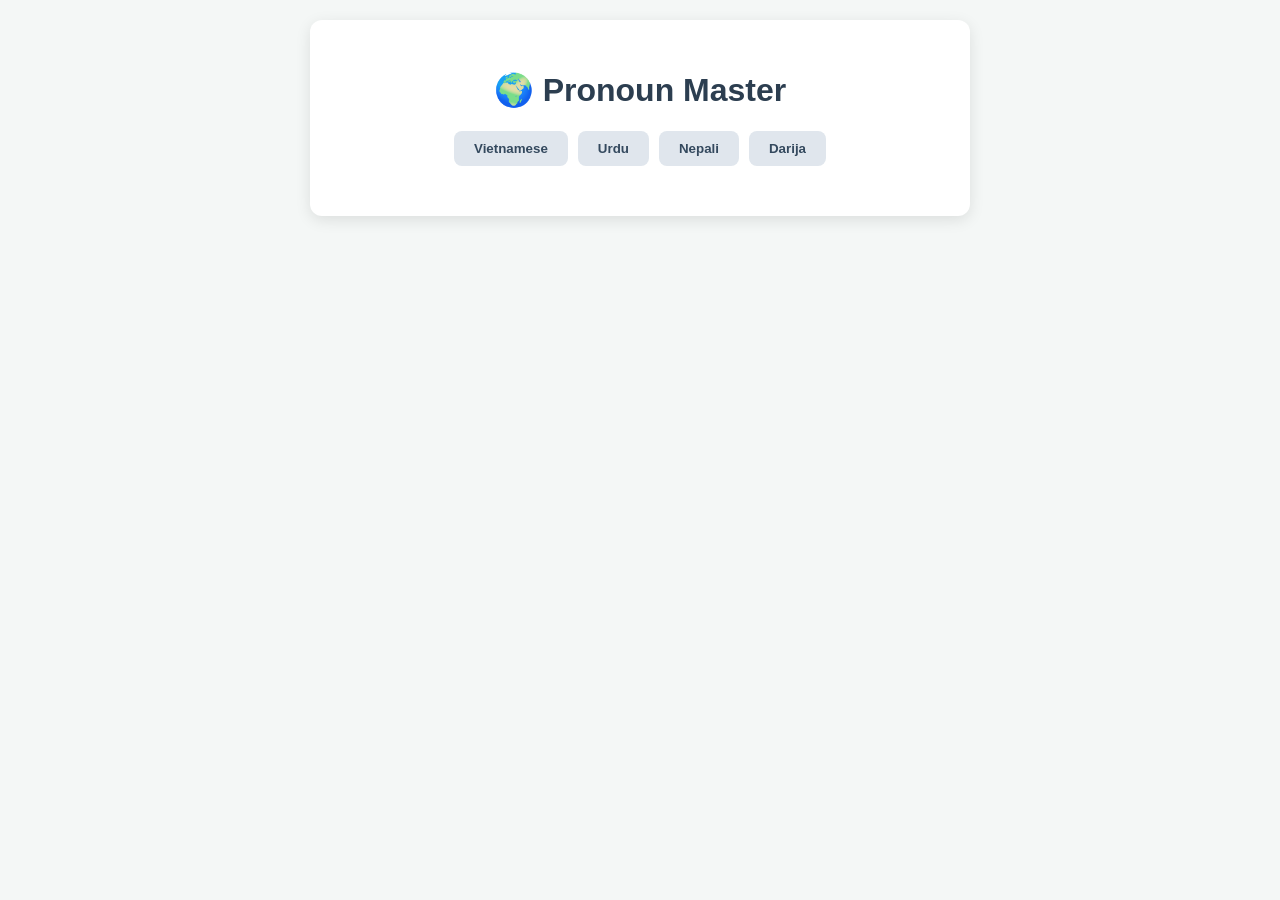
==== pronouns_game/index.html @ dc54d7d5 "feat: revise plugging data + generate the UI_v1" ====
<!DOCTYPE html>
<html lang="en">
<head>
    <meta charset="UTF-8">
    <meta name="viewport" content="width=device-width, initial-scale=1.0">
    <title>Pronoun Master Game</title>
    <style>
        body { font-family: 'Segoe UI', Tahoma, Geneva, Verdana, sans-serif; background-color: #f4f7f6; margin: 0; padding: 20px; display: flex; justify-content: center; }
        .game-container { background: white; max-width: 600px; width: 100%; border-radius: 12px; box-shadow: 0 4px 15px rgba(0,0,0,0.1); padding: 30px; }
        h1 { text-align: center; color: #2c3e50; }
        .tabs { display: flex; justify-content: center; gap: 10px; margin-bottom: 20px; flex-wrap: wrap; }
        .tab-btn { padding: 10px 20px; border: none; background: #e0e6ed; border-radius: 8px; cursor: pointer; font-weight: bold; color: #34495e; transition: 0.2s; }
        .tab-btn:hover { background: #cbd4db; }
        .tab-btn.active { background: #3498db; color: white; }
        .queue-counter { text-align: center; font-size: 14px; color: #7f8c8d; margin-bottom: 15px; font-weight: bold;}
        .scenario-box { background: #f8f9fa; padding: 20px; border-left: 5px solid #3498db; border-radius: 4px; margin-bottom: 20px; font-size: 18px; color: #2c3e50;}
        .options { display: flex; flex-direction: column; gap: 10px; }
        .option-btn { padding: 15px; text-align: left; background: white; border: 2px solid #ecf0f1; border-radius: 8px; font-size: 16px; cursor: pointer; transition: 0.2s; }
        .option-btn:hover { border-color: #3498db; background: #f0f8ff; }
        .feedback { margin-top: 20px; padding: 15px; border-radius: 8px; display: none; }
        .feedback.correct { display: block; background: #d4edda; color: #155724; border: 1px solid #c3e6cb; }
        .feedback.incorrect { display: block; background: #f8d7da; color: #721c24; border: 1px solid #f5c6cb; }
        #next-btn { display: none; width: 100%; padding: 15px; margin-top: 15px; background: #2ecc71; color: white; border: none; border-radius: 8px; font-size: 16px; cursor: pointer; font-weight: bold;}
        #next-btn:hover { background: #27ae60; }
    </style>
</head>
<body>

<div class="game-container">
    <h1>🌍 Pronoun Master</h1>
    <div class="tabs" id="language-tabs">
        </div>

    <div id="game-area" style="display:none;">
        <div class="queue-counter" id="queue-counter">Questions Remaining: 0</div>
        <div class="scenario-box" id="scenario-text">Loading scenario...</div>
        
        <div class="options" id="options-container">
            </div>

        <div class="feedback" id="feedback-box"></div>
        <button id="next-btn" onclick="nextQuestion()">Next Question ➡️</button>
    </div>
    
    <div id="loading-msg" style="text-align:center; color:#7f8c8d;">Loading Graph Data...</div>
</div>

<script src="graph_export/graph_data.js"></script>

<script>
    let graphNodes = [];
    let graphEdges = [];
    let currentQueue = [];
    let currentQuestion = null;
    let availableLanguages = ["Vietnamese", "Urdu", "Nepali", "Darija"]; 

    // 1. Initialize Data
    window.onload = function() {
        if (typeof myGraphData !== 'undefined') {
            graphNodes = myGraphData.nodes || [];
            
            // THE FIX: Automatically handle both older and newer versions of NetworkX!
            graphEdges = myGraphData.links || myGraphData.edges || []; 
            
            document.getElementById('loading-msg').style.display = 'none';
            setupTabs();
        } else {
            document.getElementById('loading-msg').innerHTML = "❌ Error: Could not load graph_data.js. Check your folder structure!";
        }
    };

    function setupTabs() {
        const tabsContainer = document.getElementById('language-tabs');
        availableLanguages.forEach(lang => {
            let btn = document.createElement('button');
            btn.className = 'tab-btn';
            btn.innerText = lang;
            btn.onclick = () => startGame(lang, btn);
            tabsContainer.appendChild(btn);
        });
    }

    function startGame(language, btnElement) {
        document.querySelectorAll('.tab-btn').forEach(b => b.classList.remove('active'));
        btnElement.classList.add('active');
        document.getElementById('game-area').style.display = 'block';
        document.getElementById('feedback-box').style.display = 'none';
        document.getElementById('next-btn').style.display = 'none';
        
        // Safety net: Catch any future silent crashes!
        try {
            const langInstances = graphNodes.filter(n => n.type === 'instance' && n.language === language);
            
            if(langInstances.length === 0) {
                document.getElementById('scenario-text').innerText = "No data found for this language in the graph!";
                document.getElementById('options-container').innerHTML = "";
                return;
            }

            let questionPool = [];
            graphEdges.forEach(edge => {
                // Another safety fix: Some JSON formats embed the ID inside an object
                const instanceId = typeof edge.target === 'object' ? edge.target.id : edge.target; 
                const schemaPath = typeof edge.source === 'object' ? edge.source.id : edge.source; 
                
                const instanceNode = langInstances.find(n => n.id === instanceId);
                if(instanceNode) {
                    questionPool.push({
                        path: schemaPath,
                        instance: instanceNode
                    });
                }
            });

            questionPool.sort(() => 0.5 - Math.random());
            currentQueue = questionPool.slice(0, 5);
            
            loadNextInQueue();
            
        } catch (error) {
            console.error("Game Engine Error:", error);
            document.getElementById('scenario-text').innerHTML = "<b>⚠️ Oops! A script error occurred.</b><br>Right-click the page, click 'Inspect', and check the Console tab for details.";
            document.getElementById('options-container').innerHTML = "";
        }
    }

    function generateScenarioText(pathString) {
        if (!pathString) return "Unknown scenario";
        const parts = pathString.split(' - ');
        if(parts.length < 4) return pathString;
        const age = parts[0], addr = parts[1], social = parts[2], spk = parts[3];

        let spkStr = spk.includes("Male") ? "You (male)" : (spk.includes("Female") ? "You (female)" : "You");
        let addrStr = addr === "Male" ? "a male" : (addr === "Female" ? "a female" : "someone");
        
        // 🌟 FIX 1: Highly descriptive generation text!
        let ageStr = "";
        if(age.includes("Younger")) ageStr = "who is younger than you";
        else if(age.includes("Older (same")) ageStr = "slightly older than you (like a senior student or older sibling)";
        else if(age.includes("Middle-aged")) ageStr = "who is middle-aged (like an uncle/aunt)";
        else if(age.includes("Senior")) ageStr = "who is a senior citizen (grandparent's generation)";
        else ageStr = "who is exactly the same age as you";

        let socialStr = social === "Formal" ? "in a formal/polite setting." : (social === "Informal" ? "in a casual/friendly setting." : "in a neutral setting.");

        return `${spkStr} are talking to ${addrStr} ${ageStr}, ${socialStr}`;
    }

    function generateSmartHint(correctPath, wrongPath) {
        if(!correctPath || !wrongPath || correctPath === wrongPath) return "Hint: This is an alternate term, but it might not be the most common fit here.";
        
        const correctParts = correctPath.split(' - ');
        const wrongParts = wrongPath.split(' - ');
        
        let hints = [];
        
        // 🌟 FIX 2: Compound hints that catch EVERY mistake at once!
        if(correctParts[0] !== wrongParts[0]) hints.push("wrong <b>AGE group</b>");
        if(correctParts[1] !== wrongParts[1]) hints.push("wrong <b>ADDRESSEE GENDER</b>");
        if(correctParts[2] !== wrongParts[2]) hints.push("wrong <b>SOCIAL CONTEXT</b> (formal vs casual)");
        if(correctParts[3] !== wrongParts[3]) hints.push("wrong <b>SPEAKER GENDER</b>");
        
        if(hints.length > 0) {
            return "💡 <b>Hint:</b> You chose a pronoun with the " + hints.join(" AND ") + "!";
        }
        
        return "💡 Hint: Not quite the best fit for this specific context.";
    }

    function loadNextInQueue() {
        document.getElementById('feedback-box').style.display = 'none';
        document.getElementById('next-btn').style.display = 'none';
        
        if (currentQueue.length === 0) {
            document.getElementById('queue-counter').innerText = "🎉 All Done!";
            document.getElementById('scenario-text').innerHTML = "<b>Congratulations!</b> You've cleared the queue and mastered this language's pronouns.";
            document.getElementById('options-container').innerHTML = "";
            return;
        }

        document.getElementById('queue-counter').innerText = `Questions Remaining in Queue: ${currentQueue.length}`;
        currentQuestion = currentQueue[0];
        
        document.getElementById('scenario-text').innerText = generateScenarioText(currentQuestion.path);

        let options = [{
            text: `I: ${currentQuestion.instance.term_i} / You: ${currentQuestion.instance.term_you}`,
            isCorrect: true,
            path: currentQuestion.path
        }];

        const langInstances = graphNodes.filter(n => n.type === 'instance' && n.language === currentQuestion.instance.language);
        let shuffledDistractors = langInstances.sort(() => 0.5 - Math.random());
        
        for(let inst of shuffledDistractors) {
            if(options.length >= 4) break;
            if(inst.term_i !== currentQuestion.instance.term_i || inst.term_you !== currentQuestion.instance.term_you) {
                // Find what path this wrong instance belongs to for hint generation
                const wrongEdge = graphEdges.find(e => {
                    let t = typeof e.target === 'object' ? e.target.id : e.target;
                    return t === inst.id;
                });
                
                options.push({
                    text: `I: ${inst.term_i} / You: ${inst.term_you}`,
                    isCorrect: false,
                    path: wrongEdge ? (typeof wrongEdge.source === 'object' ? wrongEdge.source.id : wrongEdge.source) : ""
                });
            }
        }

        options.sort(() => 0.5 - Math.random());
        renderOptions(options);
    }

    function renderOptions(options) {
        const container = document.getElementById('options-container');
        container.innerHTML = "";
        
        options.forEach(opt => {
            let btn = document.createElement('button');
            btn.className = 'option-btn';
            btn.innerText = opt.text;
            btn.onclick = () => handleAnswer(opt, btn);
            container.appendChild(btn);
        });
    }

    function handleAnswer(selectedOption, btnElement) {
        document.querySelectorAll('.option-btn').forEach(b => b.disabled = true);
        
        const feedback = document.getElementById('feedback-box');
        feedback.style.display = 'block';

        if (selectedOption.isCorrect) {
            btnElement.style.borderColor = "#2ecc71";
            btnElement.style.backgroundColor = "#e8f8f5";
            feedback.className = "feedback correct";
            feedback.innerHTML = "<b>🎉 Correct!</b> Great job.";
            
            currentQueue.shift(); 
            document.getElementById('next-btn').style.display = 'block';
            
        } else {
            btnElement.style.borderColor = "#e74c3c";
            btnElement.style.backgroundColor = "#fdedec";
            feedback.className = "feedback incorrect";
            
            let hint = generateSmartHint(currentQuestion.path, selectedOption.path);
            feedback.innerHTML = `<b>😅 Not quite!</b><br><i>${hint}</i><br><br>Moving this question to the back of the queue.`;
            
            let failedQ = currentQueue.shift();
            currentQueue.push(failedQ);
            
            document.getElementById('next-btn').style.display = 'block';
            document.getElementById('next-btn').innerText = "Try Again Later ➡️";
        }
    }

    function nextQuestion() {
        document.getElementById('next-btn').innerText = "Next Question ➡️";
        loadNextInQueue();
    }
</script>

</body>
</html>
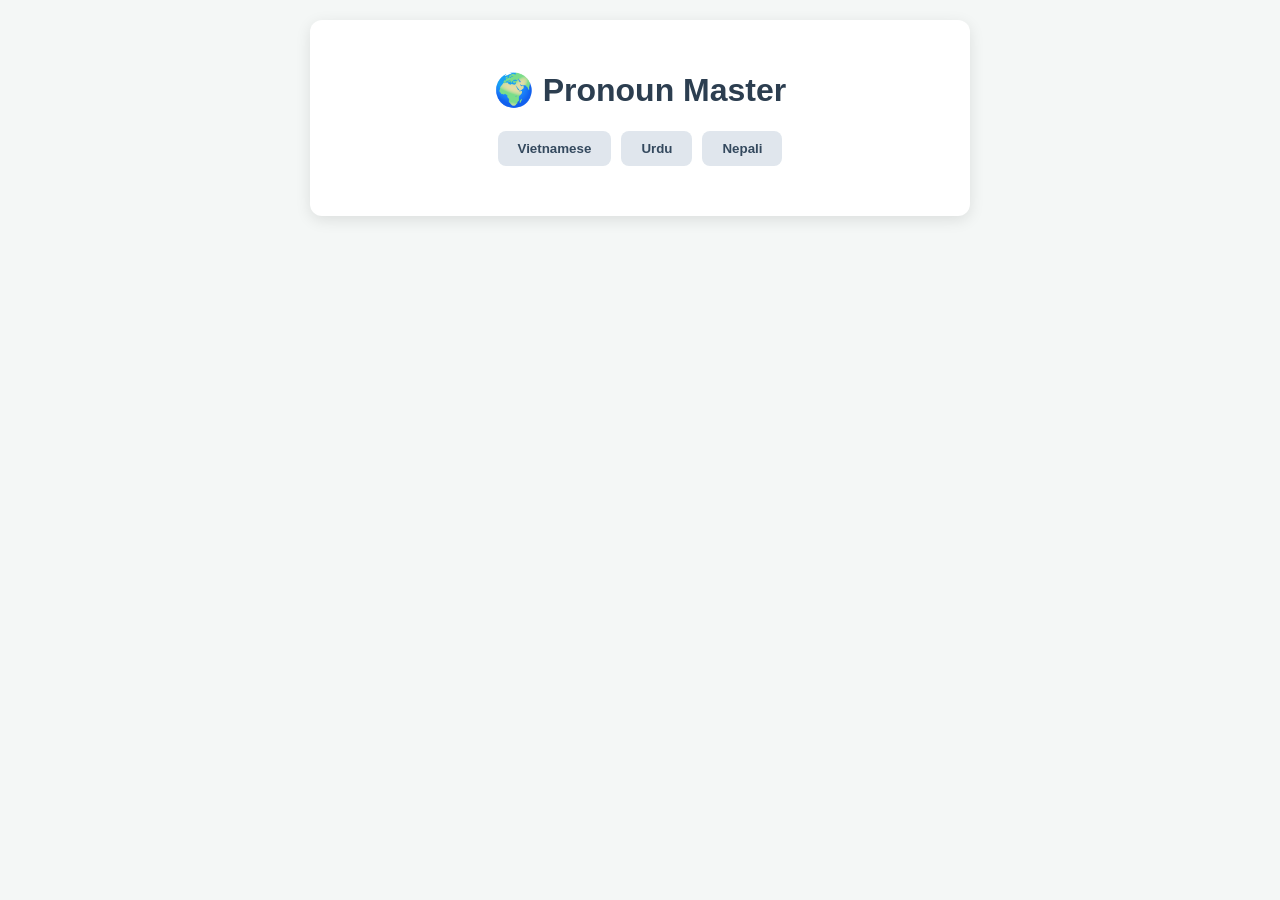
==== commit eeb8b330: "fix: update db + fix current errors + refine vocab" ====
--- a/pronouns_game/index.html
+++ b/pronouns_game/index.html
@@ -28,15 +28,13 @@
 
 <div class="game-container">
     <h1>🌍 Pronoun Master</h1>
-    <div class="tabs" id="language-tabs">
-        </div>
+    <div class="tabs" id="language-tabs"></div>
 
     <div id="game-area" style="display:none;">
         <div class="queue-counter" id="queue-counter">Questions Remaining: 0</div>
         <div class="scenario-box" id="scenario-text">Loading scenario...</div>
         
-        <div class="options" id="options-container">
-            </div>
+        <div class="options" id="options-container"></div>
 
         <div class="feedback" id="feedback-box"></div>
         <button id="next-btn" onclick="nextQuestion()">Next Question ➡️</button>
@@ -45,32 +43,33 @@
     <div id="loading-msg" style="text-align:center; color:#7f8c8d;">Loading Graph Data...</div>
 </div>
 
-<script src="graph_export/graph_data.js"></script>
+<script src="graph_export/graph_data.js?v=2"></script>
 
 <script>
     let graphNodes = [];
     let graphEdges = [];
     let currentQueue = [];
     let currentQuestion = null;
-    let availableLanguages = ["Vietnamese", "Urdu", "Nepali", "Darija"]; 
-
-    // 1. Initialize Data
+    
+    // 🌟 THE ULTIMATE TABS FIX: 
+    // Explicitly define your exact live dataset. Darija is completely removed.
+    let availableLanguages = ["Vietnamese", "Urdu", "Nepali"]; 
+
     window.onload = function() {
         if (typeof myGraphData !== 'undefined') {
             graphNodes = myGraphData.nodes || [];
-            
-            // THE FIX: Automatically handle both older and newer versions of NetworkX!
             graphEdges = myGraphData.links || myGraphData.edges || []; 
-            
             document.getElementById('loading-msg').style.display = 'none';
             setupTabs();
         } else {
-            document.getElementById('loading-msg').innerHTML = "❌ Error: Could not load graph_data.js. Check your folder structure!";
+            document.getElementById('loading-msg').innerHTML = "❌ Error: Could not load graph_data.js.";
         }
     };
 
     function setupTabs() {
         const tabsContainer = document.getElementById('language-tabs');
+        tabsContainer.innerHTML = ""; // Hard clean old rendered objects
+        
         availableLanguages.forEach(lang => {
             let btn = document.createElement('button');
             btn.className = 'tab-btn';
@@ -83,45 +82,36 @@
     function startGame(language, btnElement) {
         document.querySelectorAll('.tab-btn').forEach(b => b.classList.remove('active'));
         btnElement.classList.add('active');
+        
+        const feedbackBox = document.getElementById('feedback-box');
+        feedbackBox.style.display = 'none';
+        document.getElementById('next-btn').style.display = 'none';
+        
+        const langInstances = graphNodes.filter(n => n.type === 'instance' && n.language === language);
+        
+        // Safety Fallback: If data parsing fails or language has 0 records, do not show empty loops!
+        if(langInstances.length === 0) {
+            document.getElementById('game-area').style.display = 'block';
+            document.getElementById('queue-counter').innerText = "Questions Remaining: 0";
+            document.getElementById('scenario-text').innerHTML = `⚠️ No active pronoun pairs found in the graph for <b>${language}</b>. Ensure your Excel records are plugged and exported!`;
+            document.getElementById('options-container').innerHTML = "";
+            return;
+        }
+
         document.getElementById('game-area').style.display = 'block';
-        document.getElementById('feedback-box').style.display = 'none';
-        document.getElementById('next-btn').style.display = 'none';
-        
-        // Safety net: Catch any future silent crashes!
-        try {
-            const langInstances = graphNodes.filter(n => n.type === 'instance' && n.language === language);
-            
-            if(langInstances.length === 0) {
-                document.getElementById('scenario-text').innerText = "No data found for this language in the graph!";
-                document.getElementById('options-container').innerHTML = "";
-                return;
-            }
-
-            let questionPool = [];
-            graphEdges.forEach(edge => {
-                // Another safety fix: Some JSON formats embed the ID inside an object
-                const instanceId = typeof edge.target === 'object' ? edge.target.id : edge.target; 
-                const schemaPath = typeof edge.source === 'object' ? edge.source.id : edge.source; 
-                
-                const instanceNode = langInstances.find(n => n.id === instanceId);
-                if(instanceNode) {
-                    questionPool.push({
-                        path: schemaPath,
-                        instance: instanceNode
-                    });
-                }
-            });
-
-            questionPool.sort(() => 0.5 - Math.random());
-            currentQueue = questionPool.slice(0, 5);
-            
-            loadNextInQueue();
-            
-        } catch (error) {
-            console.error("Game Engine Error:", error);
-            document.getElementById('scenario-text').innerHTML = "<b>⚠️ Oops! A script error occurred.</b><br>Right-click the page, click 'Inspect', and check the Console tab for details.";
-            document.getElementById('options-container').innerHTML = "";
-        }
+
+        let questionPool = [];
+        graphEdges.forEach(edge => {
+            const instanceId = typeof edge.target === 'object' ? edge.target.id : edge.target; 
+            const schemaPath = typeof edge.source === 'object' ? edge.source.id : edge.source; 
+            const instanceNode = langInstances.find(n => n.id === instanceId);
+            if(instanceNode) questionPool.push({ path: schemaPath, instance: instanceNode });
+        });
+
+        // Pick up to 5 distinct scenarios
+        questionPool.sort(() => 0.5 - Math.random());
+        currentQueue = questionPool.slice(0, 5);
+        loadNextInQueue();
     }
 
     function generateScenarioText(pathString) {
@@ -133,38 +123,24 @@
         let spkStr = spk.includes("Male") ? "You (male)" : (spk.includes("Female") ? "You (female)" : "You");
         let addrStr = addr === "Male" ? "a male" : (addr === "Female" ? "a female" : "someone");
         
-        // 🌟 FIX 1: Highly descriptive generation text!
+        // ✨ THE VOCABULARY UX UPGRADE
+        // Using universal generational framing instead of subjective age labels
         let ageStr = "";
-        if(age.includes("Younger")) ageStr = "who is younger than you";
-        else if(age.includes("Older (same")) ageStr = "slightly older than you (like a senior student or older sibling)";
-        else if(age.includes("Middle-aged")) ageStr = "who is middle-aged (like an uncle/aunt)";
-        else if(age.includes("Senior")) ageStr = "who is a senior citizen (grandparent's generation)";
-        else ageStr = "who is exactly the same age as you";
-
-        let socialStr = social === "Formal" ? "in a formal/polite setting." : (social === "Informal" ? "in a casual/friendly setting." : "in a neutral setting.");
-
+        if (age.includes("Younger")) {
+            ageStr = "who is younger than you (but in your generation)";
+        } else if (age.includes("Older (same")) {
+            ageStr = "who is older than you (but in your generation)";
+        } else if (age.includes("Middle-aged")) {
+            ageStr = "who belongs to your parents' generation";
+        } else if (age.includes("Senior")) {
+            ageStr = "who belongs to your grandparents' generation";
+        } else {
+            ageStr = "who is exactly your age";
+        }
+
+        let socialStr = social === "Formal" ? "in a formal/polite setting." : (social === "Informal" ? "in a casual/friendly setting." : "in a standard, everyday setting.");
+        
         return `${spkStr} are talking to ${addrStr} ${ageStr}, ${socialStr}`;
-    }
-
-    function generateSmartHint(correctPath, wrongPath) {
-        if(!correctPath || !wrongPath || correctPath === wrongPath) return "Hint: This is an alternate term, but it might not be the most common fit here.";
-        
-        const correctParts = correctPath.split(' - ');
-        const wrongParts = wrongPath.split(' - ');
-        
-        let hints = [];
-        
-        // 🌟 FIX 2: Compound hints that catch EVERY mistake at once!
-        if(correctParts[0] !== wrongParts[0]) hints.push("wrong <b>AGE group</b>");
-        if(correctParts[1] !== wrongParts[1]) hints.push("wrong <b>ADDRESSEE GENDER</b>");
-        if(correctParts[2] !== wrongParts[2]) hints.push("wrong <b>SOCIAL CONTEXT</b> (formal vs casual)");
-        if(correctParts[3] !== wrongParts[3]) hints.push("wrong <b>SPEAKER GENDER</b>");
-        
-        if(hints.length > 0) {
-            return "💡 <b>Hint:</b> You chose a pronoun with the " + hints.join(" AND ") + "!";
-        }
-        
-        return "💡 Hint: Not quite the best fit for this specific context.";
     }
 
     function loadNextInQueue() {
@@ -180,33 +156,70 @@
 
         document.getElementById('queue-counter').innerText = `Questions Remaining in Queue: ${currentQueue.length}`;
         currentQuestion = currentQueue[0];
-        
         document.getElementById('scenario-text').innerText = generateScenarioText(currentQuestion.path);
 
+        const cleanText = (str) => str ? str.replace(/\s+/g, ' ').trim() : "";
+        let correctText = cleanText(`I: ${currentQuestion.instance.term_i} / You: ${currentQuestion.instance.term_you}`);
+        
         let options = [{
-            text: `I: ${currentQuestion.instance.term_i} / You: ${currentQuestion.instance.term_you}`,
+            text: correctText,
             isCorrect: true,
             path: currentQuestion.path
         }];
 
+        // 🌟 THE ABSOLUTE DEDUPLICATOR
+        // This removes ALL spaces and makes it lowercase. 
+        // "तपाईं (tapai) and हजुर" becomes "तपाईं(tapai)andहजुर"
+        // This guarantees that invisible spaces or Excel formatting cannot trick the game!
+        const normalize = (str) => str.replace(/\s+/g, '').toLowerCase();
+        
+        let seenKeys = new Set();
+        seenKeys.add(normalize(correctText));
+
         const langInstances = graphNodes.filter(n => n.type === 'instance' && n.language === currentQuestion.instance.language);
         let shuffledDistractors = langInstances.sort(() => 0.5 - Math.random());
         
         for(let inst of shuffledDistractors) {
             if(options.length >= 4) break;
-            if(inst.term_i !== currentQuestion.instance.term_i || inst.term_you !== currentQuestion.instance.term_you) {
-                // Find what path this wrong instance belongs to for hint generation
-                const wrongEdge = graphEdges.find(e => {
-                    let t = typeof e.target === 'object' ? e.target.id : e.target;
-                    return t === inst.id;
-                });
-                
-                options.push({
-                    text: `I: ${inst.term_i} / You: ${inst.term_you}`,
-                    isCorrect: false,
-                    path: wrongEdge ? (typeof wrongEdge.source === 'object' ? wrongEdge.source.id : wrongEdge.source) : ""
-                });
-            }
+            
+            let newText = cleanText(`I: ${inst.term_i} / You: ${inst.term_you}`);
+            let newKey = normalize(newText);
+            
+            // 🌟 STRICT CHECK: If we have seen these exact characters before, skip it!
+            if (seenKeys.has(newKey)) continue;
+            
+            seenKeys.add(newKey); // Add to our tracking list
+
+            const possibleEdges = graphEdges.filter(e => {
+                let t = typeof e.target === 'object' ? e.target.id : e.target;
+                return t === inst.id;
+            });
+            
+            if(possibleEdges.length === 0) continue;
+
+            let bestEdge = possibleEdges[0];
+            let maxMatches = -1;
+            const correctParts = currentQuestion.path.split(' - ');
+            
+            possibleEdges.forEach(e => {
+                let s = typeof e.source === 'object' ? e.source.id : e.source;
+                let wrongParts = s.split(' - ');
+                let matches = 0;
+                if(wrongParts[0] === correctParts[0]) matches++; 
+                if(wrongParts[1] === correctParts[1]) matches++; 
+                if(wrongParts[2] === correctParts[2]) matches++; 
+                if(wrongParts[3] === correctParts[3]) matches++; 
+                if(matches > maxMatches) {
+                    maxMatches = matches;
+                    bestEdge = e;
+                }
+            });
+            
+            options.push({
+                text: newText,
+                isCorrect: false,
+                path: typeof bestEdge.source === 'object' ? bestEdge.source.id : bestEdge.source
+            });
         }
 
         options.sort(() => 0.5 - Math.random());
@@ -228,7 +241,6 @@
 
     function handleAnswer(selectedOption, btnElement) {
         document.querySelectorAll('.option-btn').forEach(b => b.disabled = true);
-        
         const feedback = document.getElementById('feedback-box');
         feedback.style.display = 'block';
 
@@ -237,21 +249,16 @@
             btnElement.style.backgroundColor = "#e8f8f5";
             feedback.className = "feedback correct";
             feedback.innerHTML = "<b>🎉 Correct!</b> Great job.";
-            
             currentQueue.shift(); 
             document.getElementById('next-btn').style.display = 'block';
-            
         } else {
             btnElement.style.borderColor = "#e74c3c";
             btnElement.style.backgroundColor = "#fdedec";
             feedback.className = "feedback incorrect";
-            
             let hint = generateSmartHint(currentQuestion.path, selectedOption.path);
             feedback.innerHTML = `<b>😅 Not quite!</b><br><i>${hint}</i><br><br>Moving this question to the back of the queue.`;
-            
             let failedQ = currentQueue.shift();
             currentQueue.push(failedQ);
-            
             document.getElementById('next-btn').style.display = 'block';
             document.getElementById('next-btn').innerText = "Try Again Later ➡️";
         }
@@ -262,6 +269,5 @@
         loadNextInQueue();
     }
 </script>
-
 </body>
 </html>
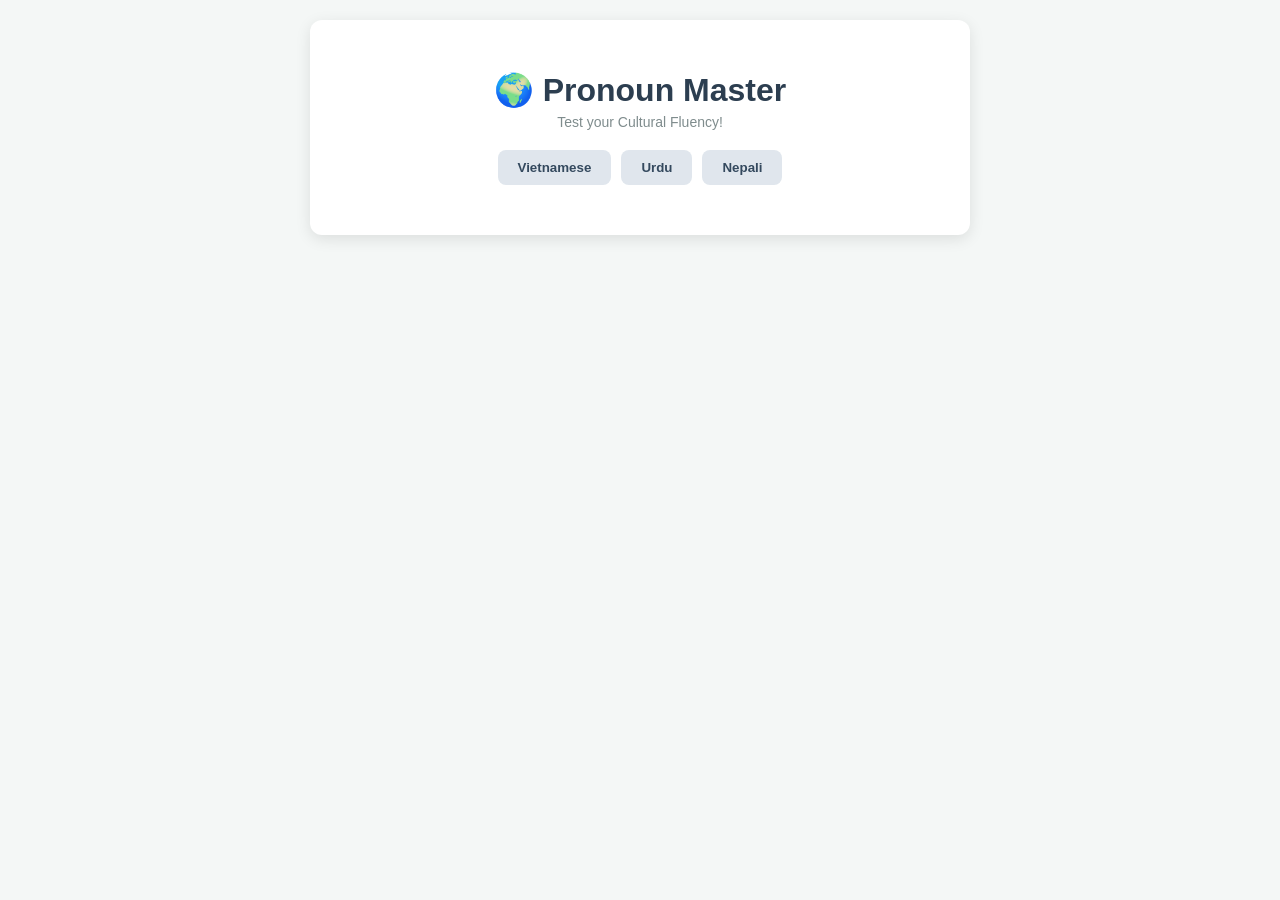
==== commit ac8337ee: "feat: update graph with evaluation by grade rule" ====
--- a/pronouns_game/index.html
+++ b/pronouns_game/index.html
@@ -3,35 +3,45 @@
 <head>
     <meta charset="UTF-8">
     <meta name="viewport" content="width=device-width, initial-scale=1.0">
-    <title>Pronoun Master Game</title>
+    <title>Pronoun Master: Cultural Fluency</title>
     <style>
         body { font-family: 'Segoe UI', Tahoma, Geneva, Verdana, sans-serif; background-color: #f4f7f6; margin: 0; padding: 20px; display: flex; justify-content: center; }
         .game-container { background: white; max-width: 600px; width: 100%; border-radius: 12px; box-shadow: 0 4px 15px rgba(0,0,0,0.1); padding: 30px; }
-        h1 { text-align: center; color: #2c3e50; }
+        h1 { text-align: center; color: #2c3e50; margin-bottom: 5px;}
+        .subtitle { text-align: center; color: #7f8c8d; font-size: 14px; margin-bottom: 20px; }
         .tabs { display: flex; justify-content: center; gap: 10px; margin-bottom: 20px; flex-wrap: wrap; }
         .tab-btn { padding: 10px 20px; border: none; background: #e0e6ed; border-radius: 8px; cursor: pointer; font-weight: bold; color: #34495e; transition: 0.2s; }
         .tab-btn:hover { background: #cbd4db; }
         .tab-btn.active { background: #3498db; color: white; }
-        .queue-counter { text-align: center; font-size: 14px; color: #7f8c8d; margin-bottom: 15px; font-weight: bold;}
-        .scenario-box { background: #f8f9fa; padding: 20px; border-left: 5px solid #3498db; border-radius: 4px; margin-bottom: 20px; font-size: 18px; color: #2c3e50;}
+        .status-bar { display: flex; justify-content: space-between; font-size: 14px; color: #7f8c8d; margin-bottom: 15px; font-weight: bold; border-bottom: 2px solid #ecf0f1; padding-bottom: 10px;}
+        .score-display { color: #3498db; font-size: 16px; transition: color 0.3s; }
+        .bounty-display { color: #f39c12; font-size: 14px; margin-bottom: 10px; text-align: right; font-weight: bold;}
+        .scenario-box { background: #f8f9fa; padding: 20px; border-left: 5px solid #3498db; border-radius: 4px; margin-bottom: 15px; font-size: 18px; color: #2c3e50;}
         .options { display: flex; flex-direction: column; gap: 10px; }
         .option-btn { padding: 15px; text-align: left; background: white; border: 2px solid #ecf0f1; border-radius: 8px; font-size: 16px; cursor: pointer; transition: 0.2s; }
         .option-btn:hover { border-color: #3498db; background: #f0f8ff; }
-        .feedback { margin-top: 20px; padding: 15px; border-radius: 8px; display: none; }
+        .feedback { margin-top: 20px; padding: 15px; border-radius: 8px; display: none; line-height: 1.5; }
         .feedback.correct { display: block; background: #d4edda; color: #155724; border: 1px solid #c3e6cb; }
-        .feedback.incorrect { display: block; background: #f8d7da; color: #721c24; border: 1px solid #f5c6cb; }
-        #next-btn { display: none; width: 100%; padding: 15px; margin-top: 15px; background: #2ecc71; color: white; border: none; border-radius: 8px; font-size: 16px; cursor: pointer; font-weight: bold;}
-        #next-btn:hover { background: #27ae60; }
+        .feedback.incorrect { display: block; background: #fff3cd; color: #856404; border: 1px solid #ffeeba; }
+        .severity-badge { display: inline-block; padding: 4px 8px; border-radius: 4px; font-weight: bold; font-size: 14px; margin-bottom: 8px; background: white; border: 1px solid #f39c12; color: #d35400;}
+        #next-btn { display: none; width: 100%; padding: 15px; margin-top: 15px; background: #3498db; color: white; border: none; border-radius: 8px; font-size: 16px; cursor: pointer; font-weight: bold;}
+        #next-btn:hover { background: #2980b9; }
     </style>
 </head>
 <body>
 
 <div class="game-container">
     <h1>🌍 Pronoun Master</h1>
+    <div class="subtitle">Test your Cultural Fluency!</div>
     <div class="tabs" id="language-tabs"></div>
 
     <div id="game-area" style="display:none;">
-        <div class="queue-counter" id="queue-counter">Questions Remaining: 0</div>
+        <div class="status-bar">
+            <span id="queue-counter">Questions Remaining: 0</span>
+            <span class="score-display" id="score-display">🌟 Score: 0</span>
+        </div>
+        
+        <div class="bounty-display" id="bounty-display">🎯 Question Value: 20 pts</div>
         <div class="scenario-box" id="scenario-text">Loading scenario...</div>
         
         <div class="options" id="options-container"></div>
@@ -43,22 +53,26 @@
     <div id="loading-msg" style="text-align:center; color:#7f8c8d;">Loading Graph Data...</div>
 </div>
 
-<script src="graph_export/graph_data.js?v=2"></script>
+<script src="graph_export/graph_data.js?v=4"></script>
 
 <script>
     let graphNodes = [];
     let graphEdges = [];
     let currentQueue = [];
     let currentQuestion = null;
+    let availableLanguages = ["Vietnamese", "Urdu", "Nepali"]; 
     
-    // 🌟 THE ULTIMATE TABS FIX: 
-    // Explicitly define your exact live dataset. Darija is completely removed.
-    let availableLanguages = ["Vietnamese", "Urdu", "Nepali"]; 
+    // Default scoring rules
+    let scoringRules = { "Age": 5, "Addressee": 3, "Context": 2, "Speaker": 1 };
+    let playerScore = 0;
 
     window.onload = function() {
         if (typeof myGraphData !== 'undefined') {
             graphNodes = myGraphData.nodes || [];
             graphEdges = myGraphData.links || myGraphData.edges || []; 
+            if (myGraphData.graph && myGraphData.graph.scoring_rules) {
+                scoringRules = myGraphData.graph.scoring_rules;
+            }
             document.getElementById('loading-msg').style.display = 'none';
             setupTabs();
         } else {
@@ -68,7 +82,7 @@
 
     function setupTabs() {
         const tabsContainer = document.getElementById('language-tabs');
-        tabsContainer.innerHTML = ""; // Hard clean old rendered objects
+        tabsContainer.innerHTML = "";
         
         availableLanguages.forEach(lang => {
             let btn = document.createElement('button');
@@ -83,17 +97,19 @@
         document.querySelectorAll('.tab-btn').forEach(b => b.classList.remove('active'));
         btnElement.classList.add('active');
         
+        playerScore = 0; // ✨ Start at 0!
+        updateScoreDisplay();
+        
         const feedbackBox = document.getElementById('feedback-box');
         feedbackBox.style.display = 'none';
         document.getElementById('next-btn').style.display = 'none';
         
         const langInstances = graphNodes.filter(n => n.type === 'instance' && n.language === language);
         
-        // Safety Fallback: If data parsing fails or language has 0 records, do not show empty loops!
         if(langInstances.length === 0) {
             document.getElementById('game-area').style.display = 'block';
             document.getElementById('queue-counter').innerText = "Questions Remaining: 0";
-            document.getElementById('scenario-text').innerHTML = `⚠️ No active pronoun pairs found in the graph for <b>${language}</b>. Ensure your Excel records are plugged and exported!`;
+            document.getElementById('scenario-text').innerHTML = `⚠️ No active pronoun pairs found.`;
             document.getElementById('options-container').innerHTML = "";
             return;
         }
@@ -105,13 +121,22 @@
             const instanceId = typeof edge.target === 'object' ? edge.target.id : edge.target; 
             const schemaPath = typeof edge.source === 'object' ? edge.source.id : edge.source; 
             const instanceNode = langInstances.find(n => n.id === instanceId);
-            if(instanceNode) questionPool.push({ path: schemaPath, instance: instanceNode });
+            // ✨ Every question is born with 20 Potential Points
+            if(instanceNode) questionPool.push({ path: schemaPath, instance: instanceNode, potentialPoints: 20 });
         });
 
-        // Pick up to 5 distinct scenarios
         questionPool.sort(() => 0.5 - Math.random());
-        currentQueue = questionPool.slice(0, 5);
+        currentQueue = questionPool.slice(0, 5); 
         loadNextInQueue();
+    }
+
+    function updateScoreDisplay() {
+        const display = document.getElementById('score-display');
+        display.innerText = `🌟 Score: ${playerScore}`;
+        if (playerScore > 0) {
+            display.style.color = '#2ecc71';
+            display.style.fontWeight = 'bold';
+        }
     }
 
     function generateScenarioText(pathString) {
@@ -123,24 +148,53 @@
         let spkStr = spk.includes("Male") ? "You (male)" : (spk.includes("Female") ? "You (female)" : "You");
         let addrStr = addr === "Male" ? "a male" : (addr === "Female" ? "a female" : "someone");
         
-        // ✨ THE VOCABULARY UX UPGRADE
-        // Using universal generational framing instead of subjective age labels
         let ageStr = "";
-        if (age.includes("Younger")) {
-            ageStr = "who is younger than you (but in your generation)";
-        } else if (age.includes("Older (same")) {
-            ageStr = "who is older than you (but in your generation)";
-        } else if (age.includes("Middle-aged")) {
-            ageStr = "who belongs to your parents' generation";
-        } else if (age.includes("Senior")) {
-            ageStr = "who belongs to your grandparents' generation";
-        } else {
-            ageStr = "who is exactly your age";
-        }
+        if (age.includes("Younger")) ageStr = "who is younger than you (but in your generation)";
+        else if (age.includes("Older (same")) ageStr = "who is older than you (but in your generation)";
+        else if (age.includes("Middle-aged")) ageStr = "who belongs to your parents' generation";
+        else if (age.includes("Senior")) ageStr = "who belongs to your grandparents' generation";
+        else ageStr = "who is exactly your age";
 
         let socialStr = social === "Formal" ? "in a formal/polite setting." : (social === "Informal" ? "in a casual/friendly setting." : "in a standard, everyday setting.");
         
         return `${spkStr} are talking to ${addrStr} ${ageStr}, ${socialStr}`;
+    }
+
+    function evaluateMistake(correctPath, wrongPath) {
+        if(!correctPath || !wrongPath || correctPath === wrongPath) return { hint: "Hint: Not the best fit.", penalty: 0, severity: "Minor" };
+        
+        const correctParts = correctPath.split(' - ');
+        const wrongParts = wrongPath.split(' - ');
+        let hints = [];
+        let penalty = 0;
+        
+        if(correctParts[0] !== wrongParts[0]) {
+            hints.push("wrong <b>AGE/GENERATION</b>");
+            penalty += scoringRules["Age"] || 5;
+        }
+        if(correctParts[1] !== wrongParts[1]) {
+            hints.push("wrong <b>ADDRESSEE GENDER</b>");
+            penalty += scoringRules["Addressee"] || 3;
+        }
+        if(correctParts[2] !== wrongParts[2]) {
+            hints.push(`wrong <b>SOCIAL CONTEXT</b> (You chose <i>${wrongParts[2]}</i> instead of <i>${correctParts[2]}</i>)`);
+            penalty += scoringRules["Context"] || 2;
+        }
+        if(correctParts[3] !== wrongParts[3]) {
+            hints.push("wrong <b>SPEAKER GENDER</b>");
+            penalty += scoringRules["Speaker"] || 1;
+        }
+        
+        let severity = "Minor Awkwardness 🟡";
+        if (penalty >= 5) severity = "Critical Cultural Error 🚨";
+        else if (penalty >= 3) severity = "Major Error 🔴";
+        else if (penalty >= 2) severity = "Moderate Error 🟠";
+
+        return {
+            hint: "💡 <b>Hint:</b> You chose a pronoun with the " + hints.join(" AND ") + ".",
+            penalty: penalty,
+            severity: severity
+        };
     }
 
     function loadNextInQueue() {
@@ -148,31 +202,41 @@
         document.getElementById('next-btn').style.display = 'none';
         
         if (currentQueue.length === 0) {
+            let scoreMessage = "";
+            if (playerScore >= 90) scoreMessage = "Outstanding! You have near-native cultural fluency! 🏆";
+            else if (playerScore >= 70) scoreMessage = "Great job! You have a solid grasp on social nuances. 👍";
+            else if (playerScore >= 40) scoreMessage = "Good effort! Keep practicing those generational rules. 📚";
+            else scoreMessage = "Keep practicing! Cultural fluency takes time. 🌱";
+
             document.getElementById('queue-counter').innerText = "🎉 All Done!";
-            document.getElementById('scenario-text').innerHTML = "<b>Congratulations!</b> You've cleared the queue and mastered this language's pronouns.";
+            document.getElementById('bounty-display').style.display = 'none';
+            document.getElementById('scenario-text').innerHTML = `
+                <div style="text-align: center; margin: 10px 0;">
+                    <div style="font-size: 16px; color: #7f8c8d;">Final Score</div>
+                    <div style="font-size: 48px; font-weight: bold; color: ${playerScore >= 70 ? '#2ecc71' : (playerScore >= 40 ? '#f39c12' : '#e74c3c')};">
+                        ${playerScore} / 100
+                    </div>
+                    <div style="font-size: 18px; margin-top: 15px; font-weight: bold; color: #2c3e50;">${scoreMessage}</div>
+                </div>`;
             document.getElementById('options-container').innerHTML = "";
             return;
         }
 
-        document.getElementById('queue-counter').innerText = `Questions Remaining in Queue: ${currentQueue.length}`;
+        document.getElementById('queue-counter').innerText = `Questions Remaining: ${currentQueue.length}`;
         currentQuestion = currentQueue[0];
+        
+        // Show current bounty value
+        document.getElementById('bounty-display').style.display = 'block';
+        document.getElementById('bounty-display').innerText = `🎯 Question Value: ${currentQuestion.potentialPoints} pts`;
+        
         document.getElementById('scenario-text').innerText = generateScenarioText(currentQuestion.path);
 
         const cleanText = (str) => str ? str.replace(/\s+/g, ' ').trim() : "";
         let correctText = cleanText(`I: ${currentQuestion.instance.term_i} / You: ${currentQuestion.instance.term_you}`);
         
-        let options = [{
-            text: correctText,
-            isCorrect: true,
-            path: currentQuestion.path
-        }];
-
-        // 🌟 THE ABSOLUTE DEDUPLICATOR
-        // This removes ALL spaces and makes it lowercase. 
-        // "तपाईं (tapai) and हजुर" becomes "तपाईं(tapai)andहजुर"
-        // This guarantees that invisible spaces or Excel formatting cannot trick the game!
+        let options = [{ text: correctText, isCorrect: true, path: currentQuestion.path }];
+
         const normalize = (str) => str.replace(/\s+/g, '').toLowerCase();
-        
         let seenKeys = new Set();
         seenKeys.add(normalize(correctText));
 
@@ -185,10 +249,15 @@
             let newText = cleanText(`I: ${inst.term_i} / You: ${inst.term_you}`);
             let newKey = normalize(newText);
             
-            // 🌟 STRICT CHECK: If we have seen these exact characters before, skip it!
             if (seenKeys.has(newKey)) continue;
-            
-            seenKeys.add(newKey); // Add to our tracking list
+            seenKeys.add(newKey); 
+
+            const isAlsoCorrect = graphEdges.some(e => {
+                let s = typeof e.source === 'object' ? e.source.id : e.source;
+                let t = typeof e.target === 'object' ? e.target.id : e.target;
+                return t === inst.id && s === currentQuestion.path;
+            });
+            if (isAlsoCorrect) continue;
 
             const possibleEdges = graphEdges.filter(e => {
                 let t = typeof e.target === 'object' ? e.target.id : e.target;
@@ -215,11 +284,7 @@
                 }
             });
             
-            options.push({
-                text: newText,
-                isCorrect: false,
-                path: typeof bestEdge.source === 'object' ? bestEdge.source.id : bestEdge.source
-            });
+            options.push({ text: newText, isCorrect: false, path: typeof bestEdge.source === 'object' ? bestEdge.source.id : bestEdge.source });
         }
 
         options.sort(() => 0.5 - Math.random());
@@ -248,19 +313,42 @@
             btnElement.style.borderColor = "#2ecc71";
             btnElement.style.backgroundColor = "#e8f8f5";
             feedback.className = "feedback correct";
-            feedback.innerHTML = "<b>🎉 Correct!</b> Great job.";
+            
+            // ✨ Reward the player!
+            playerScore += currentQuestion.potentialPoints;
+            updateScoreDisplay();
+            
+            feedback.innerHTML = `<b>🎉 Correct!</b> You earned <b>+${currentQuestion.potentialPoints} points</b>!`;
+            
             currentQueue.shift(); 
             document.getElementById('next-btn').style.display = 'block';
+            document.getElementById('next-btn').innerText = "Next Question ➡️";
+            document.getElementById('next-btn').style.background = "#2ecc71";
+            
         } else {
-            btnElement.style.borderColor = "#e74c3c";
-            btnElement.style.backgroundColor = "#fdedec";
+            btnElement.style.borderColor = "#f39c12";
+            btnElement.style.backgroundColor = "#fdf2e9";
             feedback.className = "feedback incorrect";
-            let hint = generateSmartHint(currentQuestion.path, selectedOption.path);
-            feedback.innerHTML = `<b>😅 Not quite!</b><br><i>${hint}</i><br><br>Moving this question to the back of the queue.`;
+            
+            let evaluation = evaluateMistake(currentQuestion.path, selectedOption.path);
+            
+            // ✨ Reduce the bounty for next time (Penalty * 2) 
+            // e.g. A 5-point critical error removes 10 points from the bounty. Minimum 5 points.
+            let pointsLost = evaluation.penalty * 2;
+            currentQuestion.potentialPoints -= pointsLost;
+            if (currentQuestion.potentialPoints < 5) currentQuestion.potentialPoints = 5;
+
+            feedback.innerHTML = `
+                <div class="severity-badge">${evaluation.severity}</div><br>
+                <i>${evaluation.hint}</i><br><br>
+                You can still earn up to <b>${currentQuestion.potentialPoints} points</b> when this comes back around!`;
+                
             let failedQ = currentQueue.shift();
             currentQueue.push(failedQ);
+            
             document.getElementById('next-btn').style.display = 'block';
-            document.getElementById('next-btn').innerText = "Try Again Later ➡️";
+            document.getElementById('next-btn').innerText = "Try Again Later 🔄";
+            document.getElementById('next-btn').style.background = "#f39c12";
         }
     }
 
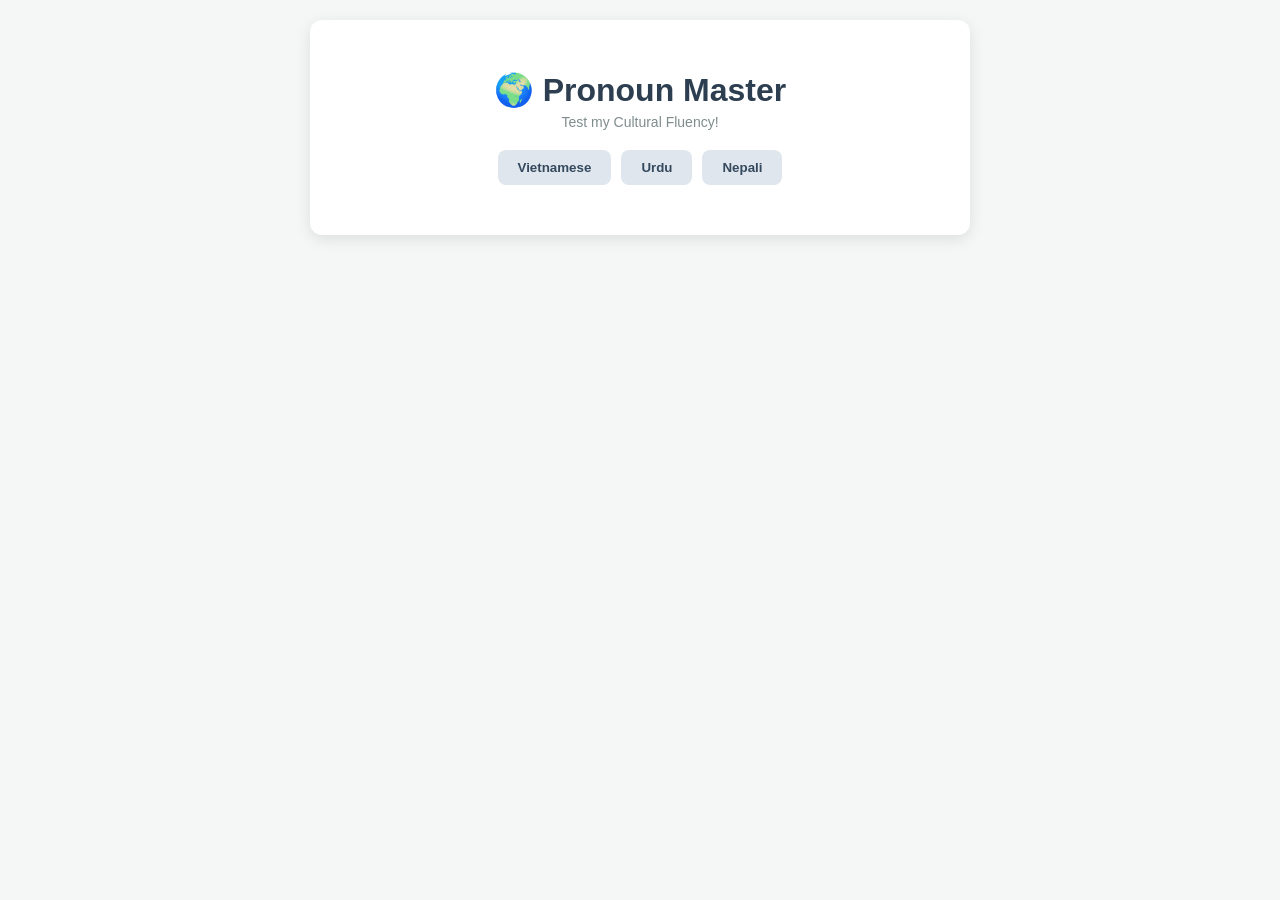
==== commit a8ba18bb: "Fix: Update from tree to graph + UI after defense" ====
--- a/pronouns_game/index.html
+++ b/pronouns_game/index.html
@@ -16,10 +16,23 @@
         .status-bar { display: flex; justify-content: space-between; font-size: 14px; color: #7f8c8d; margin-bottom: 15px; font-weight: bold; border-bottom: 2px solid #ecf0f1; padding-bottom: 10px;}
         .score-display { color: #3498db; font-size: 16px; transition: color 0.3s; }
         .bounty-display { color: #f39c12; font-size: 14px; margin-bottom: 10px; text-align: right; font-weight: bold;}
+        .level-display { color: #8e44ad; font-size: 14px; margin-bottom: 10px; font-weight: bold; text-align: left; float: left;}
+        
+        /* 🌟 DUAL-CIRCLE UI */
+        .avatar-display-box { display: flex; align-items: center; gap: 24px; margin: 20px 0; clear: both; background: #ffffff; border: 1px solid #e5e8e8; border-left: 6px solid #8e44ad; border-radius: 12px; padding: 20px 24px; box-shadow: 0 4px 12px rgba(44, 62, 80, 0.04); box-sizing: border-box; transition: all 0.3s ease;}
+        .avatar-pair-wrapper { display: flex; align-items: center; gap: 12px; }
+        .avatar-circle { font-size: 28px; background: #f4ecf7; border-radius: 50%; width: 70px; height: 70px; min-width: 70px; display: flex; align-items: center; justify-content: center; border: 2px solid #ffffff; box-shadow: 0 4px 8px rgba(142, 68, 173, 0.1); }
+        .context-circle { background: #ebf5fb; box-shadow: 0 4px 8px rgba(52, 152, 219, 0.1); }
+        .avatar-meta { display: flex; flex-direction: column; gap: 8px; flex-grow: 1; }
+        .meta-badge { display: inline-block; padding: 6px 14px; border-radius: 20px; font-weight: 700; font-size: 11px; letter-spacing: 0.8px; text-transform: uppercase; width: max-content; max-width: 100%; white-space: normal; word-wrap: break-word; box-sizing: border-box; }
+        .badge-gen { background: #f4ecf7; color: #7d3c98; border: 1px solid #ebd6f3; }
+        .badge-gender { background: #ebf5fb; color: #2471a3; border: 1px solid #d4e6f1; line-height: 1.5; }
+        
         .scenario-box { background: #f8f9fa; padding: 20px; border-left: 5px solid #3498db; border-radius: 4px; margin-bottom: 15px; font-size: 18px; color: #2c3e50;}
         .options { display: flex; flex-direction: column; gap: 10px; }
         .option-btn { padding: 15px; text-align: left; background: white; border: 2px solid #ecf0f1; border-radius: 8px; font-size: 16px; cursor: pointer; transition: 0.2s; }
         .option-btn:hover { border-color: #3498db; background: #f0f8ff; }
+        .option-btn:disabled { cursor: not-allowed; opacity: 0.6; } /* 💅 Polished disabled state */
         .feedback { margin-top: 20px; padding: 15px; border-radius: 8px; display: none; line-height: 1.5; }
         .feedback.correct { display: block; background: #d4edda; color: #155724; border: 1px solid #c3e6cb; }
         .feedback.incorrect { display: block; background: #fff3cd; color: #856404; border: 1px solid #ffeeba; }
@@ -32,7 +45,7 @@
 
 <div class="game-container">
     <h1>🌍 Pronoun Master</h1>
-    <div class="subtitle">Test your Cultural Fluency!</div>
+    <div class="subtitle">Test my Cultural Fluency!</div>
     <div class="tabs" id="language-tabs"></div>
 
     <div id="game-area" style="display:none;">
@@ -41,11 +54,24 @@
             <span class="score-display" id="score-display">🌟 Score: 0</span>
         </div>
         
-        <div class="bounty-display" id="bounty-display">🎯 Question Value: 20 pts</div>
+        <div>
+            <div class="level-display" id="level-display">📊 Level: Warm-up</div>
+            <div class="bounty-display" id="bounty-display">🎯 Question Value: 20 pts</div>
+        </div>
+
+        <div class="avatar-display-box" id="avatar-container">
+            <div class="avatar-pair-wrapper">
+                <div class="avatar-circle" id="avatar-emoji" title="Target Person">👤</div>
+                <div class="avatar-circle context-circle" id="scenario-emoji" title="Social Setting">🏠</div>
+            </div>
+            <div class="avatar-meta">
+                <div class="meta-badge badge-gen" id="meta-gen">Generation</div>
+                <div class="meta-badge badge-gender" id="meta-gender">Gender • Context</div>
+            </div>
+        </div>
+
         <div class="scenario-box" id="scenario-text">Loading scenario...</div>
-        
         <div class="options" id="options-container"></div>
-
         <div class="feedback" id="feedback-box"></div>
         <button id="next-btn" onclick="nextQuestion()">Next Question ➡️</button>
     </div>
@@ -53,7 +79,7 @@
     <div id="loading-msg" style="text-align:center; color:#7f8c8d;">Loading Graph Data...</div>
 </div>
 
-<script src="graph_export/graph_data.js?v=4"></script>
+<script src="graph_export/graph_data.js"></script>
 
 <script>
     let graphNodes = [];
@@ -62,28 +88,31 @@
     let currentQuestion = null;
     let availableLanguages = ["Vietnamese", "Urdu", "Nepali"]; 
     
-    // Default scoring rules
-    let scoringRules = { "Age": 5, "Addressee": 3, "Context": 2, "Speaker": 1 };
+    // Default fallback rules (will be overwritten by Graph Data)
+    let scoringRules = { "Broad Age": 5, "Specific Gen": 4, "Addressee": 3, "Context": 2, "Speaker": 1 };
     let playerScore = 0;
+    let totalQuestionsInRound = 5;
 
     window.onload = function() {
         if (typeof myGraphData !== 'undefined') {
             graphNodes = myGraphData.nodes || [];
             graphEdges = myGraphData.links || myGraphData.edges || []; 
+            
+            // 🌟 REQUIREMENT 1 & 3: READING DYNAMIC PENALTY RULES
             if (myGraphData.graph && myGraphData.graph.scoring_rules) {
                 scoringRules = myGraphData.graph.scoring_rules;
             }
+            
             document.getElementById('loading-msg').style.display = 'none';
             setupTabs();
         } else {
-            document.getElementById('loading-msg').innerHTML = "❌ Error: Could not load graph_data.js.";
+            document.getElementById('loading-msg').innerHTML = "❌ Error: Could not load graph_data.js. Ensure the file is in the same directory.";
         }
     };
 
     function setupTabs() {
         const tabsContainer = document.getElementById('language-tabs');
         tabsContainer.innerHTML = "";
-        
         availableLanguages.forEach(lang => {
             let btn = document.createElement('button');
             btn.className = 'tab-btn';
@@ -97,22 +126,14 @@
         document.querySelectorAll('.tab-btn').forEach(b => b.classList.remove('active'));
         btnElement.classList.add('active');
         
-        playerScore = 0; // ✨ Start at 0!
+        playerScore = 0; 
         updateScoreDisplay();
         
-        const feedbackBox = document.getElementById('feedback-box');
-        feedbackBox.style.display = 'none';
+        document.getElementById('feedback-box').style.display = 'none';
         document.getElementById('next-btn').style.display = 'none';
         
         const langInstances = graphNodes.filter(n => n.type === 'instance' && n.language === language);
-        
-        if(langInstances.length === 0) {
-            document.getElementById('game-area').style.display = 'block';
-            document.getElementById('queue-counter').innerText = "Questions Remaining: 0";
-            document.getElementById('scenario-text').innerHTML = `⚠️ No active pronoun pairs found.`;
-            document.getElementById('options-container').innerHTML = "";
-            return;
-        }
+        if(langInstances.length === 0) return;
 
         document.getElementById('game-area').style.display = 'block';
 
@@ -121,45 +142,118 @@
             const instanceId = typeof edge.target === 'object' ? edge.target.id : edge.target; 
             const schemaPath = typeof edge.source === 'object' ? edge.source.id : edge.source; 
             const instanceNode = langInstances.find(n => n.id === instanceId);
-            // ✨ Every question is born with 20 Potential Points
-            if(instanceNode) questionPool.push({ path: schemaPath, instance: instanceNode, potentialPoints: 20 });
+            // Ignore semantic attribute edges by checking if instanceNode was found
+            if(instanceNode) {
+                questionPool.push({ path: schemaPath, instance: instanceNode, potentialPoints: 20 });
+            }
         });
 
+        let curatedQueue = [];
+        
+        let easyPool = questionPool.filter(q => !q.path.startsWith("Same Age"));
+        easyPool.sort(() => 0.5 - Math.random());
+        if (easyPool.length > 0) curatedQueue.push(easyPool.pop());
+        if (easyPool.length > 0) curatedQueue.push(easyPool.pop());
+
+        let mediumPool = questionPool.filter(q => q.path.startsWith("Older"));
+        mediumPool.sort(() => 0.5 - Math.random());
+        while(mediumPool.length > 0) {
+            let candidate = mediumPool.pop();
+            if(!curatedQueue.some(q => q.path === candidate.path)) {
+                curatedQueue.push(candidate);
+                break;
+            }
+        }
+
+        let hardPool = questionPool.filter(q => q.path.startsWith("Same Age"));
+        hardPool.sort(() => 0.5 - Math.random());
+        while(curatedQueue.length < 5 && hardPool.length > 0) {
+            let candidate = hardPool.pop();
+            curatedQueue.push(candidate);
+        }
+
         questionPool.sort(() => 0.5 - Math.random());
-        currentQueue = questionPool.slice(0, 5); 
+        while(curatedQueue.length < 5 && questionPool.length > 0) {
+            let candidate = questionPool.pop();
+            if(!curatedQueue.some(q => q.path === candidate.path && q.instance.id === candidate.instance.id)) {
+                curatedQueue.push(candidate);
+            }
+        }
+
+        currentQueue = curatedQueue;
+        totalQuestionsInRound = currentQueue.length;
         loadNextInQueue();
     }
 
     function updateScoreDisplay() {
         const display = document.getElementById('score-display');
         display.innerText = `🌟 Score: ${playerScore}`;
-        if (playerScore > 0) {
-            display.style.color = '#2ecc71';
-            display.style.fontWeight = 'bold';
-        }
+        if (playerScore > 0) display.style.color = '#2ecc71';
+    }
+
+    function updateQuestionAvatar(pathString) {
+        if (!pathString) return;
+        const parts = pathString.split(' - ');
+        if(parts.length < 5) return;
+        
+        const specificAge = parts[1];
+        const addrGender = parts[2];
+        const socialContext = parts[3]; 
+
+        let personEmoji = "👤";
+        let generationLabel = "Same Generation";
+
+        if (specificAge.includes("Grandparents")) {
+            generationLabel = "Grandparents' Gen";
+            personEmoji = (addrGender === "Male") ? "👴🏽" : "👵🏽";
+        } else if (specificAge.includes("Parents")) {
+            generationLabel = "Parents' Gen";
+            personEmoji = (addrGender === "Male") ? "👨🏽‍💼" : "👩🏽‍💼";
+        } else if (specificAge.includes("Older")) {
+            generationLabel = "Older Peers";
+            personEmoji = (addrGender === "Male") ? "👦🏽" : "👧🏽";
+        } else if (specificAge.includes("Younger")) {
+            generationLabel = "Younger Peers";
+            personEmoji = (addrGender === "Male") ? "👦🏻" : "👧🏻";
+        } else {
+            generationLabel = "Exact Same Age";
+            personEmoji = (addrGender === "Male") ? "🧑‍🦱" : "👩‍🦱";
+        }
+
+        // 💅 Cleaned up default state initialization
+        let scenarioEmoji = "🏠";
+        if (socialContext === "Formal") scenarioEmoji = "🏢"; 
+        else if (socialContext === "Informal") scenarioEmoji = "☕"; 
+
+        document.getElementById('avatar-emoji').innerText = personEmoji;
+        document.getElementById('scenario-emoji').innerText = scenarioEmoji;
+        document.getElementById('meta-gen').innerText = generationLabel;
+        document.getElementById('meta-gender').innerText = `${addrGender} Target • ${socialContext}`;
     }
 
     function generateScenarioText(pathString) {
         if (!pathString) return "Unknown scenario";
         const parts = pathString.split(' - ');
-        if(parts.length < 4) return pathString;
-        const age = parts[0], addr = parts[1], social = parts[2], spk = parts[3];
-
-        let spkStr = spk.includes("Male") ? "You (male)" : (spk.includes("Female") ? "You (female)" : "You");
+        if(parts.length < 5) return pathString;
+        
+        const specificAge = parts[1], addr = parts[2], social = parts[3], spk = parts[4];
+
+        let spkStr = spk.includes("Male") ? "I (male)" : (spk.includes("Female") ? "I (female)" : "I");
         let addrStr = addr === "Male" ? "a male" : (addr === "Female" ? "a female" : "someone");
         
         let ageStr = "";
-        if (age.includes("Younger")) ageStr = "who is younger than you (but in your generation)";
-        else if (age.includes("Older (same")) ageStr = "who is older than you (but in your generation)";
-        else if (age.includes("Middle-aged")) ageStr = "who belongs to your parents' generation";
-        else if (age.includes("Senior")) ageStr = "who belongs to your grandparents' generation";
-        else ageStr = "who is exactly your age";
+        if (specificAge.includes("Grandparents")) ageStr = "who belongs to my grandparents' generation";
+        else if (specificAge.includes("Parents")) ageStr = "who belongs to my parents' generation";
+        else if (specificAge.includes("Older")) ageStr = "who is older than me (but in my same generation)";
+        else if (specificAge.includes("Younger")) ageStr = "who is younger than me (but in my same generation)";
+        else ageStr = "who is exactly my age";
 
         let socialStr = social === "Formal" ? "in a formal/polite setting." : (social === "Informal" ? "in a casual/friendly setting." : "in a standard, everyday setting.");
         
-        return `${spkStr} are talking to ${addrStr} ${ageStr}, ${socialStr}`;
-    }
-
+        return `${spkStr} am talking to ${addrStr} ${ageStr}, ${socialStr}`;
+    }
+
+    // 🌟 EVALUATOR READS DYNAMIC RULES
     function evaluateMistake(correctPath, wrongPath) {
         if(!correctPath || !wrongPath || correctPath === wrongPath) return { hint: "Hint: Not the best fit.", penalty: 0, severity: "Minor" };
         
@@ -169,32 +263,32 @@
         let penalty = 0;
         
         if(correctParts[0] !== wrongParts[0]) {
-            hints.push("wrong <b>AGE/GENERATION</b>");
-            penalty += scoringRules["Age"] || 5;
+            hints.push("wrong <b>BROAD AGE group</b>");
+            penalty += scoringRules["Broad Age"] || 5;
         }
         if(correctParts[1] !== wrongParts[1]) {
+            hints.push("wrong <b>SPECIFIC GENERATION</b>");
+            penalty += scoringRules["Specific Gen"] || 4;
+        }
+        if(correctParts[2] !== wrongParts[2]) {
             hints.push("wrong <b>ADDRESSEE GENDER</b>");
             penalty += scoringRules["Addressee"] || 3;
         }
-        if(correctParts[2] !== wrongParts[2]) {
-            hints.push(`wrong <b>SOCIAL CONTEXT</b> (You chose <i>${wrongParts[2]}</i> instead of <i>${correctParts[2]}</i>)`);
+        if(correctParts[3] !== wrongParts[3]) {
+            hints.push(`wrong <b>SOCIAL CONTEXT</b> (Chose <i>${wrongParts[3]}</i> instead of <i>${correctParts[3]}</i>)`);
             penalty += scoringRules["Context"] || 2;
         }
-        if(correctParts[3] !== wrongParts[3]) {
+        if(correctParts[4] !== wrongParts[4]) {
             hints.push("wrong <b>SPEAKER GENDER</b>");
             penalty += scoringRules["Speaker"] || 1;
         }
         
         let severity = "Minor Awkwardness 🟡";
         if (penalty >= 5) severity = "Critical Cultural Error 🚨";
-        else if (penalty >= 3) severity = "Major Error 🔴";
-        else if (penalty >= 2) severity = "Moderate Error 🟠";
-
-        return {
-            hint: "💡 <b>Hint:</b> You chose a pronoun with the " + hints.join(" AND ") + ".",
-            penalty: penalty,
-            severity: severity
-        };
+        else if (penalty >= 4) severity = "Major Generational Mistake 🔴";
+        else if (penalty >= 2) severity = "Moderate Context Misalignment 🟠";
+
+        return { hint: "💡 <b>Hint:</b> I chose a pronoun with the " + hints.join(" AND ") + ".", penalty: penalty, severity: severity };
     }
 
     function loadNextInQueue() {
@@ -203,13 +297,15 @@
         
         if (currentQueue.length === 0) {
             let scoreMessage = "";
-            if (playerScore >= 90) scoreMessage = "Outstanding! You have near-native cultural fluency! 🏆";
-            else if (playerScore >= 70) scoreMessage = "Great job! You have a solid grasp on social nuances. 👍";
+            if (playerScore >= 90) scoreMessage = "Outstanding! I have near-native cultural fluency! 🏆";
+            else if (playerScore >= 70) scoreMessage = "Great job! I have a solid grasp on social nuances. 👍";
             else if (playerScore >= 40) scoreMessage = "Good effort! Keep practicing those generational rules. 📚";
             else scoreMessage = "Keep practicing! Cultural fluency takes time. 🌱";
 
             document.getElementById('queue-counter').innerText = "🎉 All Done!";
             document.getElementById('bounty-display').style.display = 'none';
+            document.getElementById('level-display').style.display = 'none';
+            document.getElementById('avatar-container').style.display = 'none'; 
             document.getElementById('scenario-text').innerHTML = `
                 <div style="text-align: center; margin: 10px 0;">
                     <div style="font-size: 16px; color: #7f8c8d;">Final Score</div>
@@ -225,32 +321,50 @@
         document.getElementById('queue-counter').innerText = `Questions Remaining: ${currentQueue.length}`;
         currentQuestion = currentQueue[0];
         
-        // Show current bounty value
         document.getElementById('bounty-display').style.display = 'block';
+        document.getElementById('level-display').style.display = 'block';
+        document.getElementById('avatar-container').style.display = 'flex'; 
         document.getElementById('bounty-display').innerText = `🎯 Question Value: ${currentQuestion.potentialPoints} pts`;
         
+        let questionIndexNumber = (totalQuestionsInRound - currentQueue.length) + 1; 
+        let levelText = "📊 Level: Warm-up (Easy)";
+        let cardElement = document.getElementById('avatar-container');
+        
+        if (questionIndexNumber <= 2) {
+            cardElement.style.borderLeftColor = "#2ecc71";
+        } else if (questionIndexNumber === 3) {
+            levelText = "📊 Level: Intermediate (Medium)";
+            cardElement.style.borderLeftColor = "#e67e22";
+        } else {
+            levelText = "📊 Level: Advanced (Hard)";
+            cardElement.style.borderLeftColor = "#8e44ad";
+        }
+        
+        if (currentQuestion.potentialPoints < 20) {
+            levelText = "📊 Level: Review Mode";
+            cardElement.style.borderLeftColor = "#34495e";
+        }
+        
+        document.getElementById('level-display').innerText = levelText;
+        updateQuestionAvatar(currentQuestion.path);
         document.getElementById('scenario-text').innerText = generateScenarioText(currentQuestion.path);
 
         const cleanText = (str) => str ? str.replace(/\s+/g, ' ').trim() : "";
         let correctText = cleanText(`I: ${currentQuestion.instance.term_i} / You: ${currentQuestion.instance.term_you}`);
         
         let options = [{ text: correctText, isCorrect: true, path: currentQuestion.path }];
-
         const normalize = (str) => str.replace(/\s+/g, '').toLowerCase();
         let seenKeys = new Set();
         seenKeys.add(normalize(correctText));
 
+        let allValidDistractors = [];
         const langInstances = graphNodes.filter(n => n.type === 'instance' && n.language === currentQuestion.instance.language);
-        let shuffledDistractors = langInstances.sort(() => 0.5 - Math.random());
-        
-        for(let inst of shuffledDistractors) {
-            if(options.length >= 4) break;
-            
+        
+        for(let inst of langInstances) {
             let newText = cleanText(`I: ${inst.term_i} / You: ${inst.term_you}`);
             let newKey = normalize(newText);
             
             if (seenKeys.has(newKey)) continue;
-            seenKeys.add(newKey); 
 
             const isAlsoCorrect = graphEdges.some(e => {
                 let s = typeof e.source === 'object' ? e.source.id : e.source;
@@ -259,9 +373,11 @@
             });
             if (isAlsoCorrect) continue;
 
+            // Only grab edges pointing from Schema Paths to Pronoun Instances
             const possibleEdges = graphEdges.filter(e => {
                 let t = typeof e.target === 'object' ? e.target.id : e.target;
-                return t === inst.id;
+                let s = typeof e.source === 'object' ? e.source.id : e.source;
+                return t === inst.id && s.includes(' - '); // Safety check ignoring generic attribute links
             });
             
             if(possibleEdges.length === 0) continue;
@@ -278,15 +394,30 @@
                 if(wrongParts[1] === correctParts[1]) matches++; 
                 if(wrongParts[2] === correctParts[2]) matches++; 
                 if(wrongParts[3] === correctParts[3]) matches++; 
+                if(wrongParts[4] === correctParts[4]) matches++; 
                 if(matches > maxMatches) {
                     maxMatches = matches;
                     bestEdge = e;
                 }
             });
             
-            options.push({ text: newText, isCorrect: false, path: typeof bestEdge.source === 'object' ? bestEdge.source.id : bestEdge.source });
-        }
-
+            let bestPathId = typeof bestEdge.source === 'object' ? bestEdge.source.id : bestEdge.source;
+            let evaluation = evaluateMistake(currentQuestion.path, bestPathId);
+            
+            allValidDistractors.push({ text: newText, isCorrect: false, path: bestPathId, penalty: evaluation.penalty });
+            seenKeys.add(newKey);
+        }
+
+        if (questionIndexNumber <= 2) {
+            allValidDistractors.sort((a, b) => b.penalty - a.penalty);
+        } else if (questionIndexNumber === 3) {
+            allValidDistractors.sort(() => 0.5 - Math.random());
+        } else {
+            allValidDistractors.sort((a, b) => a.penalty - b.penalty);
+        }
+
+        let selectedDistractors = allValidDistractors.slice(0, 3);
+        options.push(...selectedDistractors);
         options.sort(() => 0.5 - Math.random());
         renderOptions(options);
     }
@@ -294,7 +425,6 @@
     function renderOptions(options) {
         const container = document.getElementById('options-container');
         container.innerHTML = "";
-        
         options.forEach(opt => {
             let btn = document.createElement('button');
             btn.className = 'option-btn';
@@ -314,26 +444,20 @@
             btnElement.style.backgroundColor = "#e8f8f5";
             feedback.className = "feedback correct";
             
-            // ✨ Reward the player!
             playerScore += currentQuestion.potentialPoints;
             updateScoreDisplay();
-            
-            feedback.innerHTML = `<b>🎉 Correct!</b> You earned <b>+${currentQuestion.potentialPoints} points</b>!`;
+            feedback.innerHTML = `<b>🎉 Correct!</b> I earned <b>+${currentQuestion.potentialPoints} points</b>!`;
             
             currentQueue.shift(); 
             document.getElementById('next-btn').style.display = 'block';
             document.getElementById('next-btn').innerText = "Next Question ➡️";
             document.getElementById('next-btn').style.background = "#2ecc71";
-            
         } else {
             btnElement.style.borderColor = "#f39c12";
             btnElement.style.backgroundColor = "#fdf2e9";
             feedback.className = "feedback incorrect";
             
             let evaluation = evaluateMistake(currentQuestion.path, selectedOption.path);
-            
-            // ✨ Reduce the bounty for next time (Penalty * 2) 
-            // e.g. A 5-point critical error removes 10 points from the bounty. Minimum 5 points.
             let pointsLost = evaluation.penalty * 2;
             currentQuestion.potentialPoints -= pointsLost;
             if (currentQuestion.potentialPoints < 5) currentQuestion.potentialPoints = 5;
@@ -341,7 +465,7 @@
             feedback.innerHTML = `
                 <div class="severity-badge">${evaluation.severity}</div><br>
                 <i>${evaluation.hint}</i><br><br>
-                You can still earn up to <b>${currentQuestion.potentialPoints} points</b> when this comes back around!`;
+                I can still earn up to <b>${currentQuestion.potentialPoints} points</b> when this comes back around!`;
                 
             let failedQ = currentQueue.shift();
             currentQueue.push(failedQ);
